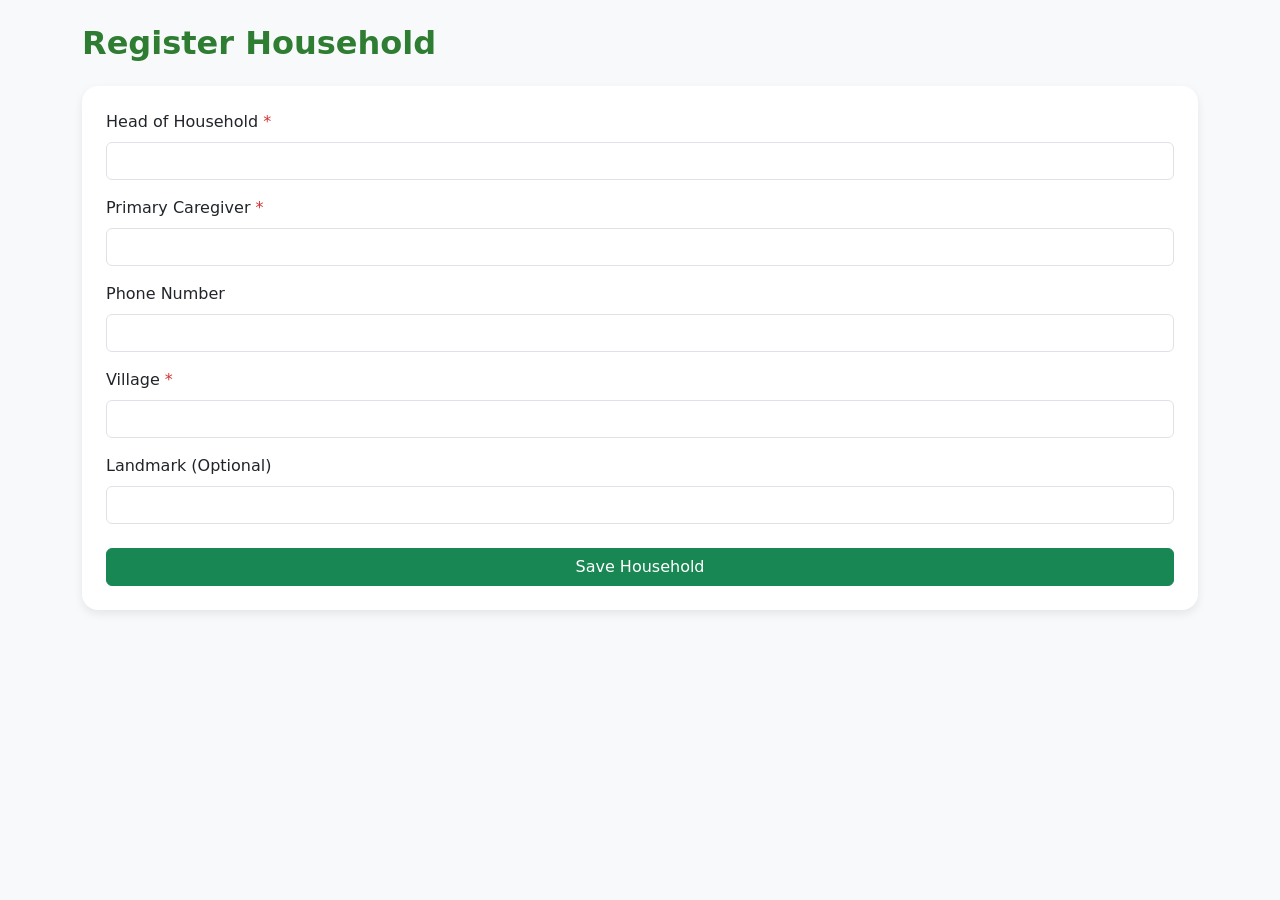
==== frontend/pages/household.html @ 09b6e41a "Create household registration page Added a new HTML page for registering households with a form that" ====
<!DOCTYPE html>
<html lang="en">
<head>
    <meta charset="UTF-8">
    <meta name="viewport" content="width=device-width, initial-scale=1.0">
    <title>Register Household | LafiyaTrack</title>

    <link href="https://cdn.jsdelivr.net/npm/bootstrap@5.3.7/dist/css/bootstrap.min.css" rel="stylesheet">
    <link rel="stylesheet" href="../css/forms.css">
</head>

<body class="bg-light">

<div class="container py-4">

    <h2 class="page-title mb-4">
        Register Household
    </h2>

    <div class="form-card">

        <form id="householdForm">

            <div class="mb-3">
                <label class="form-label">
                    Head of Household <span class="required">*</span>
                </label>

                <input
                    type="text"
                    class="form-control"
                    id="headName"
                    required>
            </div>

            <div class="mb-3">

                <label class="form-label">
                    Primary Caregiver <span class="required">*</span>
                </label>

                <input
                    type="text"
                    class="form-control"
                    id="caregiver"
                    required>

            </div>

            <div class="mb-3">

                <label class="form-label">

                    Phone Number

                </label>

                <input
                    type="tel"
                    class="form-control"
                    id="phone">

            </div>

            <div class="mb-3">

                <label class="form-label">

                    Village <span class="required">*</span>

                </label>

                <input
                    type="text"
                    class="form-control"
                    id="village"
                    required>

            </div>

            <div class="mb-4">

                <label class="form-label">

                    Landmark (Optional)

                </label>

                <input
                    type="text"
                    class="form-control"
                    id="landmark">

            </div>

            <button
                type="submit"
                class="btn btn-success w-100">

                Save Household

            </button>

        </form>

    </div>

</div>

<script src="../js/household.js"></script>

</body>
</html>
---- frontend/css/forms.css ----
.form-card{

background:#fff;

border-radius:16px;

padding:24px;

box-shadow:0 4px 10px rgba(0,0,0,.08);

margin-top:20px;

}

.page-title{

color:#2E7D32;

font-weight:700;

}

.required{

color:#D32F2F;

}

.section-title{

font-weight:600;

margin-bottom:15px;

color:#444;

}
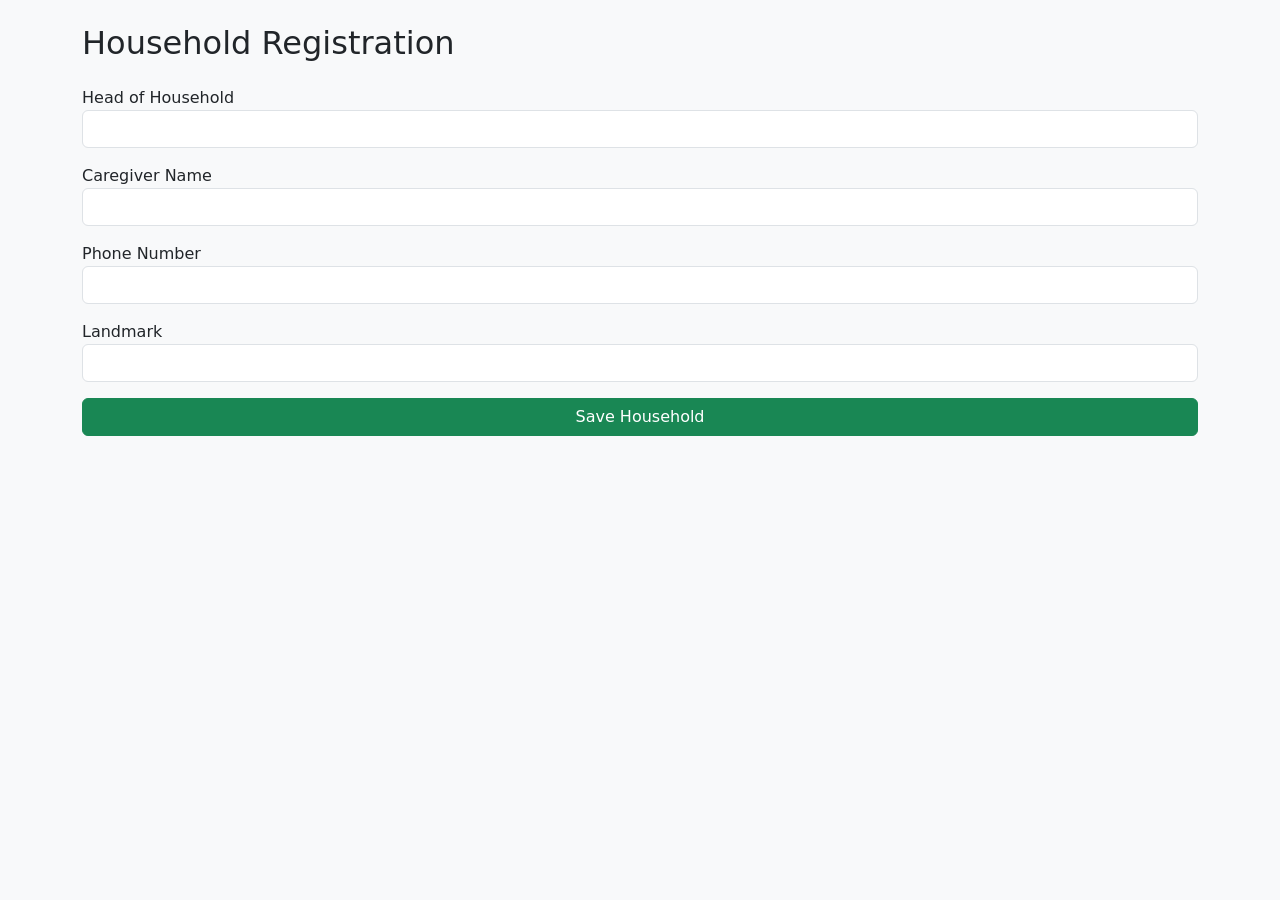
==== commit ba35dde9: "Refactor household registration form structure" ====
--- a/frontend/pages/household.html
+++ b/frontend/pages/household.html
@@ -1,113 +1,74 @@
 <!DOCTYPE html>
 <html lang="en">
+
 <head>
-    <meta charset="UTF-8">
-    <meta name="viewport" content="width=device-width, initial-scale=1.0">
-    <title>Register Household | LafiyaTrack</title>
 
-    <link href="https://cdn.jsdelivr.net/npm/bootstrap@5.3.7/dist/css/bootstrap.min.css" rel="stylesheet">
-    <link rel="stylesheet" href="../css/forms.css">
+<meta charset="UTF-8">
+
+<meta name="viewport" content="width=device-width, initial-scale=1">
+
+<title>Household Registration</title>
+
+<link href="https://cdn.jsdelivr.net/npm/bootstrap@5.3.7/dist/css/bootstrap.min.css" rel="stylesheet">
+
+<link rel="stylesheet" href="../css/household.css">
+
 </head>
 
 <body class="bg-light">
 
 <div class="container py-4">
 
-    <h2 class="page-title mb-4">
-        Register Household
-    </h2>
+<h2 class="mb-4">Household Registration</h2>
 
-    <div class="form-card">
+<form id="householdForm">
 
-        <form id="householdForm">
+<div class="mb-3">
+<label>Head of Household</label>
+<input
+type="text"
+id="headName"
+class="form-control"
+required>
+</div>
 
-            <div class="mb-3">
-                <label class="form-label">
-                    Head of Household <span class="required">*</span>
-                </label>
+<div class="mb-3">
+<label>Caregiver Name</label>
+<input
+type="text"
+id="caregiver"
+class="form-control"
+required>
+</div>
 
-                <input
-                    type="text"
-                    class="form-control"
-                    id="headName"
-                    required>
-            </div>
+<div class="mb-3">
+<label>Phone Number</label>
+<input
+type="tel"
+id="phone"
+class="form-control">
+</div>
 
-            <div class="mb-3">
+<div class="mb-3">
+<label>Landmark</label>
+<input
+type="text"
+id="landmark"
+class="form-control">
+</div>
 
-                <label class="form-label">
-                    Primary Caregiver <span class="required">*</span>
-                </label>
+<button
+class="btn btn-success w-100">
+Save Household
+</button>
 
-                <input
-                    type="text"
-                    class="form-control"
-                    id="caregiver"
-                    required>
-
-            </div>
-
-            <div class="mb-3">
-
-                <label class="form-label">
-
-                    Phone Number
-
-                </label>
-
-                <input
-                    type="tel"
-                    class="form-control"
-                    id="phone">
-
-            </div>
-
-            <div class="mb-3">
-
-                <label class="form-label">
-
-                    Village <span class="required">*</span>
-
-                </label>
-
-                <input
-                    type="text"
-                    class="form-control"
-                    id="village"
-                    required>
-
-            </div>
-
-            <div class="mb-4">
-
-                <label class="form-label">
-
-                    Landmark (Optional)
-
-                </label>
-
-                <input
-                    type="text"
-                    class="form-control"
-                    id="landmark">
-
-            </div>
-
-            <button
-                type="submit"
-                class="btn btn-success w-100">
-
-                Save Household
-
-            </button>
-
-        </form>
-
-    </div>
+</form>
 
 </div>
 
+<script src="../js/services/storage.js"></script>
 <script src="../js/household.js"></script>
 
 </body>
+
 </html>
